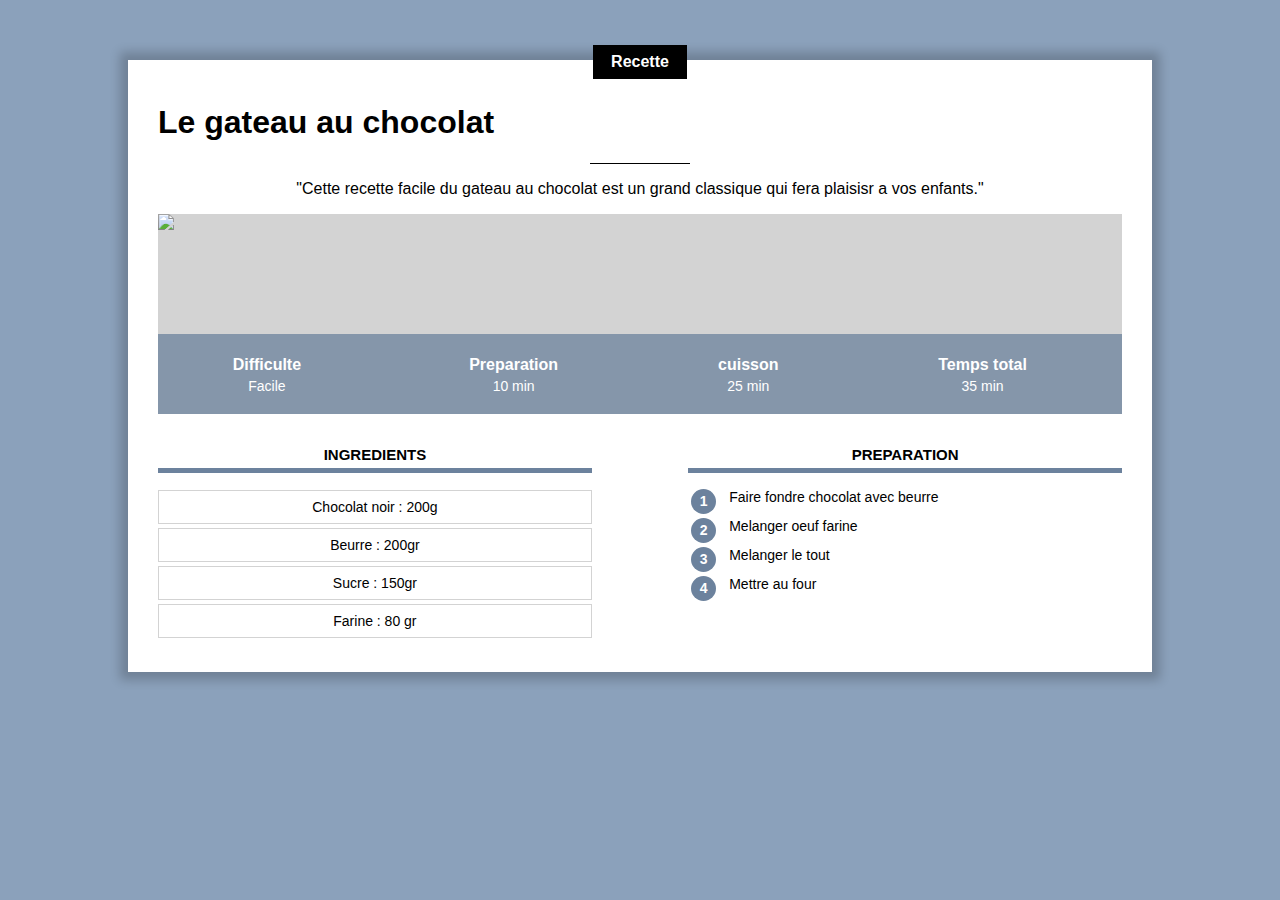
==== recette_exo_css.html @ 36a53f73 "Add files via upload" ====
<!DOCTYPE html>
<html lang="fr">
    <head>
        <title>Gateau Chocolat</title>
        <meta charset="UTF-8">
        <link rel="stylesheet" href="recette.css"/>
    </head>
    
    <body> 
        
        <div class="contenu">
            <div class= "centre categorie">
                <p class= "categorie">Recette</p>
            </div>
            <h1>Le gateau au chocolat</h1> 
            
            <div class= "separateur"></div>
            
            <!-- le contenu de ma page -->
            <div class="centre">
                <p class="description>">"Cette recette facile du gateau  au chocolat est un grand classique qui fera plaisisr a vos enfants."</p>
            </div>
            <div class = "info">
                <img class="centre info" src="https://jonathanroux.com/gateau.jpg?id=9999">

                <table class="info">
                    <tr>
                        <th>Difficulte</th>
                        <th>Preparation</th>
                        <th>cuisson</th>
                        <th>Temps total</th>
                    </tr>
                    <tr>
                        <td>Facile</td>
                        <td>10 min</td>
                        <td>25 min</td>
                        <td>35 min</td>
                    </tr>
                </table>
            </div>   
            <div>
                <div class="colonne1 colonne">
                    <h2>Ingredients </h2>
                    <div class ="tab1">
                        <p>Chocolat noir : 200g</p>
                        <p>Beurre : 200gr</p>
                        <p>Sucre : 150gr</p>
                        <p>Farine : 80 gr</p>
                    </div>    
                </div>
                <div class="colonne2 colonne">
                    <h2>Preparation</h2>
                    <table class="preparation">
                        <tr><td><p class="numero">1</p></td><td class="prep_etat">Faire fondre chocolat avec beurre</td></tr>               
                        <tr><td><p class="numero">2</p></td><td class="prep_etat">Melanger oeuf farine</td></tr>
                        <tr><td><p class="numero">3</p></td><td class="prep_etat">Melanger le tout</td></tr>
                        <tr><td><p class="numero">4</p></td><td class="prep_etat">Mettre au four</td></tr>
                    </table>
                </div>
            </div>
        </div>
    </body>
</html>
---- recette.css ----
* {
    overflow: auto;
}

body {
    background-color: #8BA1BB ;
    font-family: Arial;
    margin: 0;
}
p.categorie {
    background-color: black;
    color: white;
    display: inline-block;
    margin-top: -15px;
    padding: 8px 18px;
    margin-bottom: 0px;
    font-weight: bold;
    font-size: 16px;
} 
div.separateur {
    width: 100px;
    height: 1px;
    background-color: black;
    margin-left: auto;
    margin-right: auto;
}
.centre {
    text-align: center;
    width: 100%;
}
/* commentaire CSS */
div.contenu {
    background-color: white;
    margin: 60px 10% 80px 10%;
    padding: 0px 30px 30px 30px;
    min-width: 350px;
    box-shadow: 0px 0px 10px 8px rgba(0,0,0,0.2);
    overflow: visible;
}
}
h1 {
    text-align: center;
    margin-bottom: 12px;
    margin-top: 10px;
}
p.description {
    text-align: center;
    max-width: 400px;
    display: inline-block;
    font-size: 14px;
}
div.categorie {
    margin-bottom: 0px;
    margin-top: 0px;
    overflow: visible;
}
div.info {position: relative;

}
table.info{
    position: absolute; 
    bottom: 0px;   
    width: 100%;
    color: white;
    background-color: #6C829DC0;
     height: 80px;
}
table.info td {
    text-align: center;
    font-size: 14px;
    vertical-align: top;
}
table.info th {
    font-size: 16px;
    vertical-align: bottom;
    padding-bottom: 8 px;
}
img.info {
    display: block;
    max-height: 400px;
    object-fit: cover;
    min-height: 200px;
    background-color: lightgray;
}
div.colonne { 
    width: 45%;
    margin-top: 20px;
}
div.colonne h2 {
    text-align: center;
    text-transform: uppercase;
    font-size: 15px;
    border-bottom: 5px solid #6C829D;
    padding-bottom: 5px;
}
div.colonne1 { 
    display: inline-block;
    margin-right: 10%;
    
}
div.colonne2 { 
    float: right;
 }
div.tab1 p {
    font-size: 14px;
    text-align: center;
    border: 1px solid lightgray;
    padding: 8px 0;
    margin-top: 4px;
    margin-bottom: 0;  
}
table.preparation p.numero{
    background-color: #6C829D;
    color: white;
    width: 25px;
    height: 25px;
    text-align: center;
    font-size: 14px;
    font-weight: bold;
    padding-top: 4px;
    box-sizing: border-box;
    border-radius: 50%;
    margin: 0;

}
table.preparation td {
    vertical-align: top;
}
table.preparation td.prep_etat {
    font-size: 14px;
    padding-left: 10px;
    padding-bottom: 10px;
}
table.preparation tr {
    min-height: 40px;
}
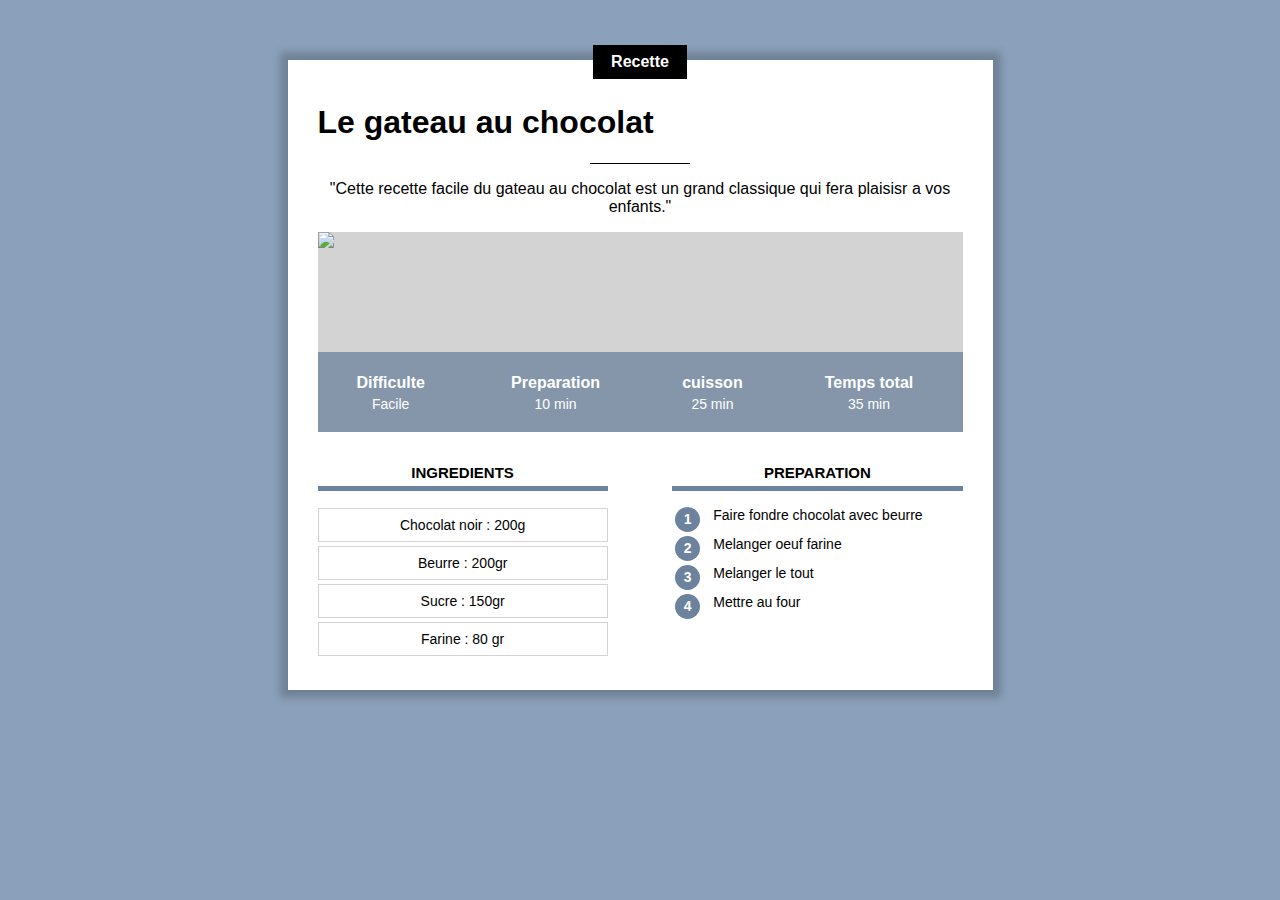
==== commit 89ad1760: "Add files via upload" ====
--- a/recette_exo_css.html
+++ b/recette_exo_css.html
@@ -3,6 +3,7 @@
     <head>
         <title>Gateau Chocolat</title>
         <meta charset="UTF-8">
+        <meta name="viewport" content="width=device-width, initial-scale=1.0">
         <link rel="stylesheet" href="recette.css"/>
     </head>
     
--- a/recette.css
+++ b/recette.css
@@ -31,10 +31,9 @@
 /* commentaire CSS */
 div.contenu {
     background-color: white;
-    margin: 60px 10% 80px 10%;
-    padding: 0px 30px 30px 30px;
-    min-width: 350px;
-    box-shadow: 0px 0px 10px 8px rgba(0,0,0,0.2);
+    margin: 40px 8px 40px 8px;
+    padding: 0px 8px 20px 8px;
+    box-shadow: 0px 0px 8px 8px rgba(0,0,0,0.2);
     overflow: visible;
 }
 }
@@ -63,15 +62,15 @@
     width: 100%;
     color: white;
     background-color: #6C829DC0;
-     height: 80px;
+     height: 50px;
 }
 table.info td {
     text-align: center;
-    font-size: 14px;
+    font-size: 12px;
     vertical-align: top;
 }
 table.info th {
-    font-size: 16px;
+    font-size: 14px;
     vertical-align: bottom;
     padding-bottom: 8 px;
 }
@@ -83,7 +82,7 @@
     background-color: lightgray;
 }
 div.colonne { 
-    width: 45%;
+    width: 100%;
     margin-top: 20px;
 }
 div.colonne h2 {
@@ -94,13 +93,8 @@
     padding-bottom: 5px;
 }
 div.colonne1 { 
-    display: inline-block;
-    margin-right: 10%;
-    
+    display: inline-block;    
 }
-div.colonne2 { 
-    float: right;
- }
 div.tab1 p {
     font-size: 14px;
     text-align: center;
@@ -134,3 +128,37 @@
 table.preparation tr {
     min-height: 40px;
 }
+
+/* Styles pour ordinateur*/
+@media only screen and (min-width: 768px) {
+    div.contenu {
+        margin: 60px 10% 80px 10%;
+        padding: 0px 30px 30px 30px;
+        min-width: 350px;
+    }
+    table.info{
+        height: 80px;
+    }
+    table.info td {
+        font-size: 14px;
+    }
+    table.info th {
+        font-size: 16px;
+    }
+     div.colonne { 
+        width: 45%;
+    }
+    div.colonne1 { 
+        margin-right: 10%;   
+    }
+    div.colonne2 { 
+        float: right;
+     }
+  }
+  @media only screen and (min-width: 900px) {
+    div.contenu {
+        margin-right: auto;
+        margin-left: auto;
+        width: 645px;
+    }
+} 